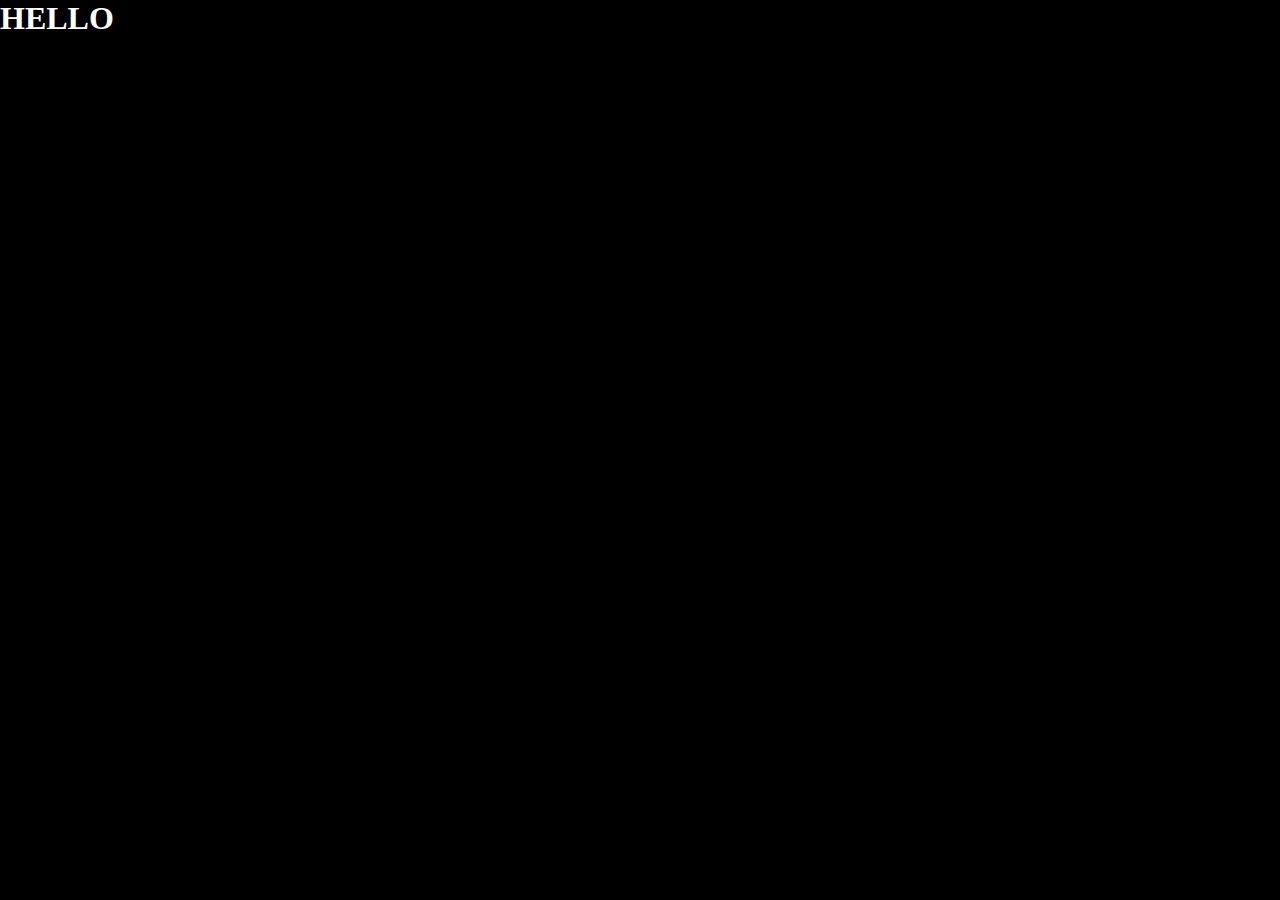
==== Phone Hunter API/index.html @ 8238c112 "Added phone hunter api" ====
<!DOCTYPE html>
<html lang="en">
<head>
    <meta charset="UTF-8">
    <meta name="viewport" content="width=device-width, initial-scale=1.0">
    <title>Phone Hunter</title>
    <link rel="stylesheet" href="style.css">
</head>
<body>
    <h1>hello</h1>

    <!-- javascript -->
    <script src="./index.js"></script>
</body>
</html>
---- Phone Hunter API/style.css ----
* {
  margin: 0;
  padding: 0;
  box-sizing: border-box;
  font-family: poppins;
  text-transform: uppercase;
}
body{
    background-color: black;color: white;
}

/*
Phone Searchf
URL Format: https://openapi.programming-hero.com/api/phones?search=${searchText}

Example: https://openapi.programming-hero.com/api/phones?search=iphone

Phone detail url:
URL Format: https://openapi.programming-hero.com/api/phone/${id}

Example: https://openapi.programming-hero.com/api/phone/apple_iphone_13_pro_max-11089
*/
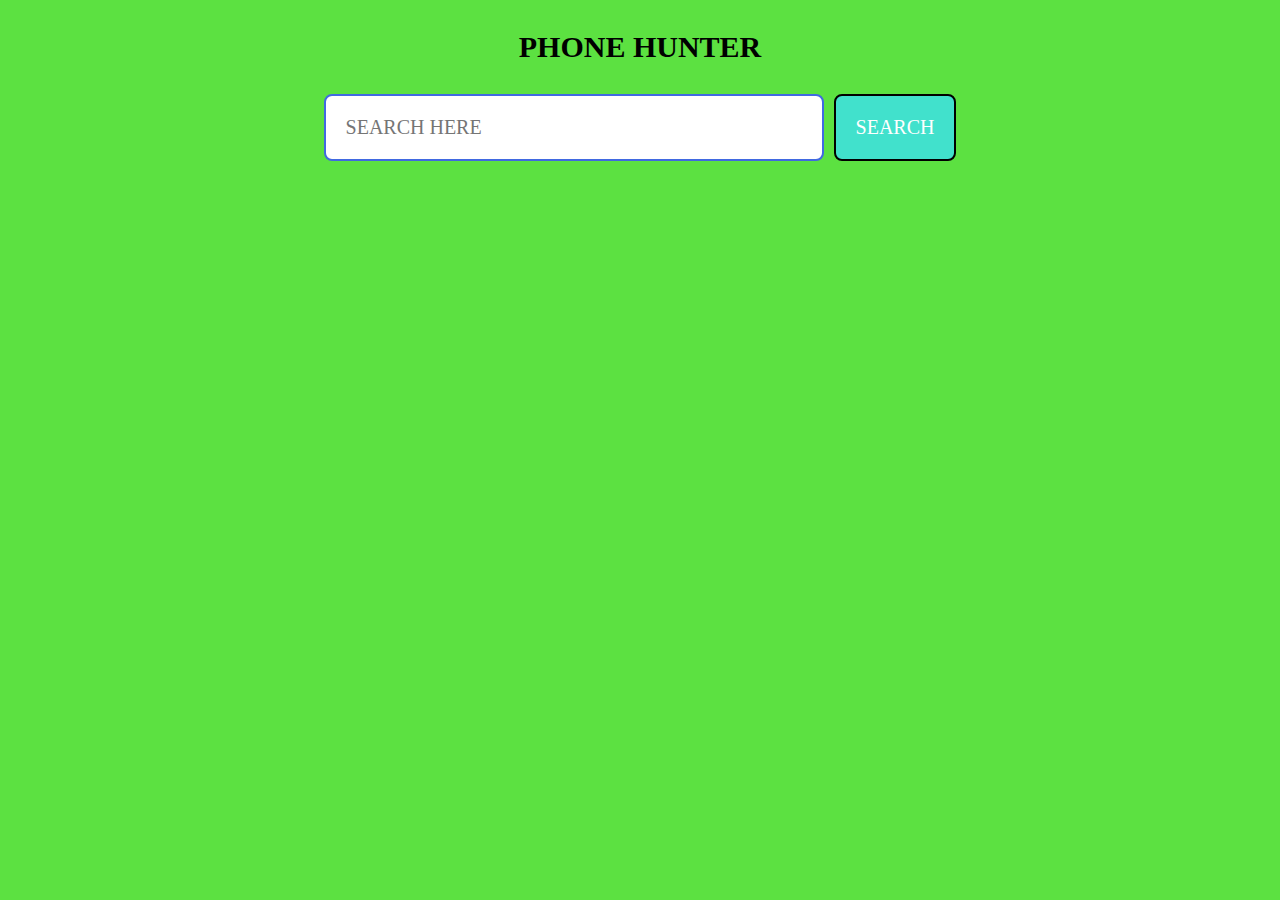
==== commit 7a488345: "Added phone hunter api" ====
--- a/Phone Hunter API/index.html
+++ b/Phone Hunter API/index.html
@@ -1,15 +1,22 @@
 <!DOCTYPE html>
 <html lang="en">
-<head>
-    <meta charset="UTF-8">
-    <meta name="viewport" content="width=device-width, initial-scale=1.0">
+  <head>
+    <meta charset="UTF-8" />
+    <meta name="viewport" content="width=device-width, initial-scale=1.0" />
     <title>Phone Hunter</title>
-    <link rel="stylesheet" href="style.css">
-</head>
-<body>
-    <h1>hello</h1>
+    <link rel="stylesheet" href="style.css" />
+  </head>
+  <body>
+    <section>
+        <h1 class="logo">Phone hunter</h1>
+        <form action="">
+            <input placeholder="Search here" type="text" name="" id="input">
+            <button type="button" id="button">Search</button>
+        </form>
+    </section>
+    <div class="container"></div>
 
     <!-- javascript -->
     <script src="./index.js"></script>
-</body>
-</html>+  </body>
+</html>
--- a/Phone Hunter API/style.css
+++ b/Phone Hunter API/style.css
@@ -5,10 +5,78 @@
   font-family: poppins;
   text-transform: uppercase;
 }
-body{
-    background-color: black;color: white;
+body {
+  background-color: rgb(92, 225, 65);
+  margin: 0px 50px;
+}
+.logo {
+  font-size: 30px;
+  text-align: center;
+  margin: 30px 0px;
+}
+form {
+  display: flex;
+  justify-content: center;
+  gap: 10px;
+}
+input {
+  border-radius: 8px;
+  border: 2px solid royalblue;
+  padding: 20px 20px;
+  width: 100%;
+  font-size: 20px;
+  max-width: 500px;
+}
+input:focus {
+  border: 2px solid royalblue;
+  outline: none;
+}
+button {
+  border-radius: 8px;
+  border: 2px solid black;
+  padding: 20px 20px;
+  background-color: rgb(65, 225, 204);
+  font-size: 20px;
+  color: white;
+}
+.container {
+  max-width: 1280px;
+  margin: 50px auto;
+  display: grid;
+  grid-template-columns: repeat(1, 1fr);
+  gap: 20px;
+}
+.main {
+  background-color: white;
+  border-radius: 15px;
+  overflow: hidden;
+  padding: 40px 20px 0px;
+}
+img {
+  width: 40%;
+  margin: 0px auto;
+  display: block;
+}
+.h1 {
+  text-align: center;
+  padding: 15px 0px;
+  font-size: 20px;
 }
 
+@media screen and (min-width: 640px) {
+  .container {
+    grid-template-columns: repeat(2, 1fr);
+  }
+}
+@media screen and (min-width: 768px) {
+}
+@media screen and (min-width: 1024px) {
+  .container {
+    grid-template-columns: repeat(3, 1fr);
+  }
+}
+@media screen and (min-width: 1280px) {
+}
 /*
 Phone Searchf
 URL Format: https://openapi.programming-hero.com/api/phones?search=${searchText}
